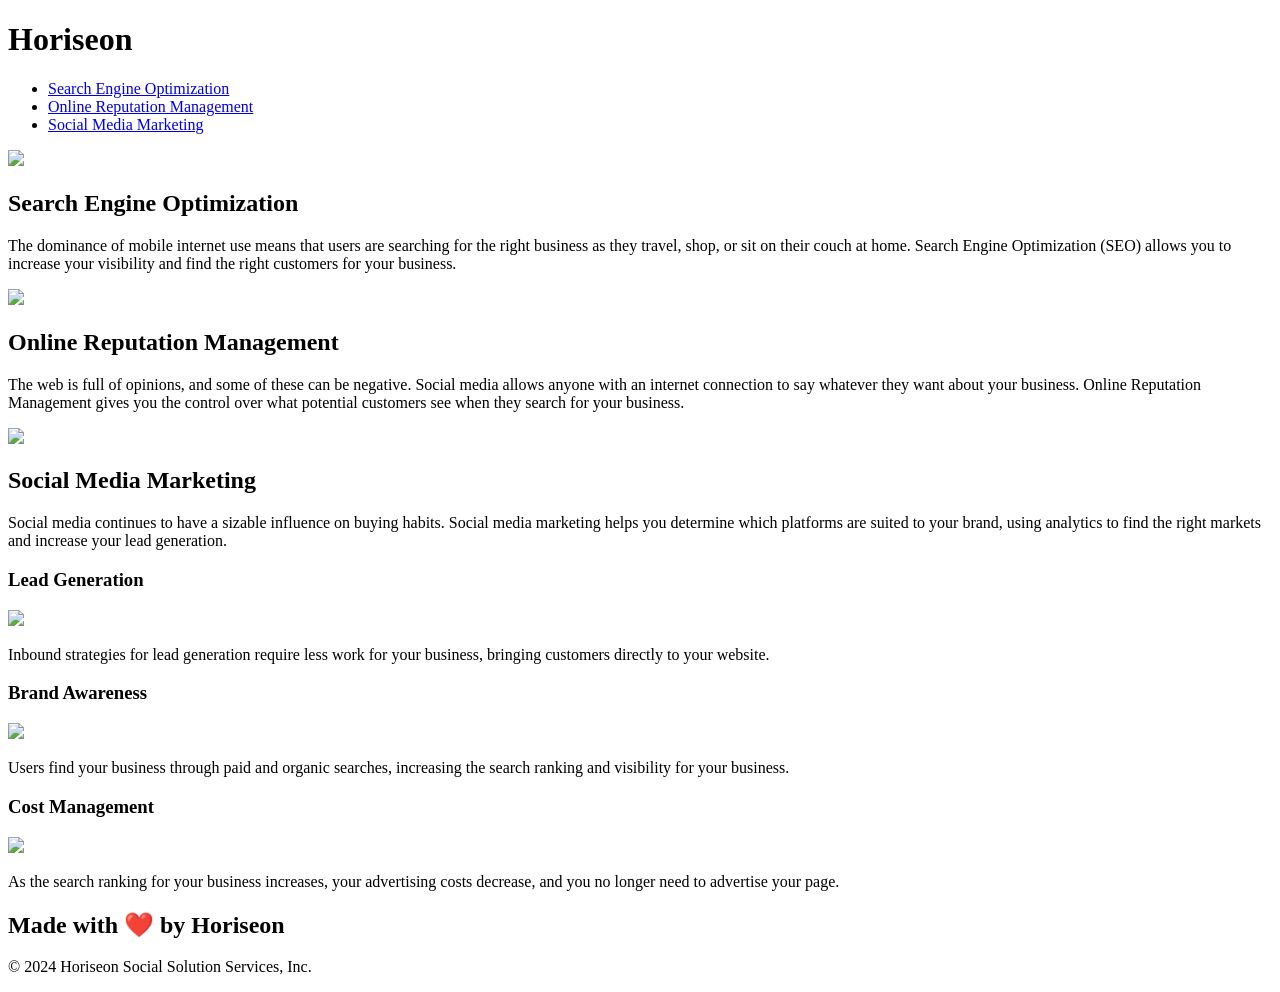
==== index.html @ f8ff1062 "changed index and asset location" ====
<!DOCTYPE html>
<html lang="en-us">

<head>
    <meta charset="UTF-8" />
    <link rel="stylesheet" href="./assets/css/style.css">
    <title>website</title>
</head>

<body>
    <header>
        <h1>Hori<span class="seo">seo</span>n</h1>
        <nav><ul>
                <li>
                    <a href="#search-engine-optimization">Search Engine Optimization</a>
                </li>
                <li>
                    <a href="#online-reputation-management">Online Reputation Management</a>
                </li>
                <li>
                    <a href="#social-media-marketing">Social Media Marketing</a>
                </li>
        </nav></ul>
    </header>
    <figure></figure>
    <main>
        <section class="seo-orm-smm">
            <img src="./assets/images/search-engine-optimization.jpg"/>
            <h2>Search Engine Optimization</h2>
            <p>
                The dominance of mobile internet use means that users are searching for the right business as they travel, shop, or sit on their couch at home. Search Engine Optimization (SEO) allows you to increase your visibility and find the right customers for your business.
            </p>
        </section>
        <section class="seo-orm-smm">
            <img id="float-right" src="./assets/images/online-reputation-management.jpg"/>
            <h2>Online Reputation Management</h2>
            <p>
                The web is full of opinions, and some of these can be negative. Social media allows anyone with an internet connection to say whatever they want about your business. Online Reputation Management gives you the control over what potential customers see when they search for your business.
            </p>
        </section>
        <section class="seo-orm-smm">
            <img src="./assets/images/social-media-marketing.jpg"/>
            <h2>Social Media Marketing</h2>
            <p>
                Social media continues to have a sizable influence on buying habits. Social media marketing helps you determine which platforms are suited to your brand, using analytics to find the right markets and increase your lead generation.
            </p>
        </section>
    </main>
    <aside>
        <section class="benefits">
            <section>
                <h3>Lead Generation</h3>
                <img src="./assets/images/lead-generation.png" />
                <p>
                    Inbound strategies for lead generation require less work for your business, bringing customers directly to your website.
                </p>
            </section>
            <section>
                <h3>Brand Awareness</h3>
                <img src="./assets/images/brand-awareness.png" />
                <p>
                    Users find your business through paid and organic searches, increasing the search ranking and visibility for your business.
                </p>
            </section>
            <section>
                <h3>Cost Management</h3>
                <img src="./assets/images/cost-management.png" />
                <p>
                    As the search ranking for your business increases, your advertising costs decrease, and you no longer need to advertise your page.
                </p>
            </section>
        </section>
    </aside>
    <footer>
        <h2>Made with ❤️️ by Horiseon</h2>
        <p>
            &copy; 2024 Horiseon Social Solution Services, Inc.
        </p>
    </footer>
</body>
</html>
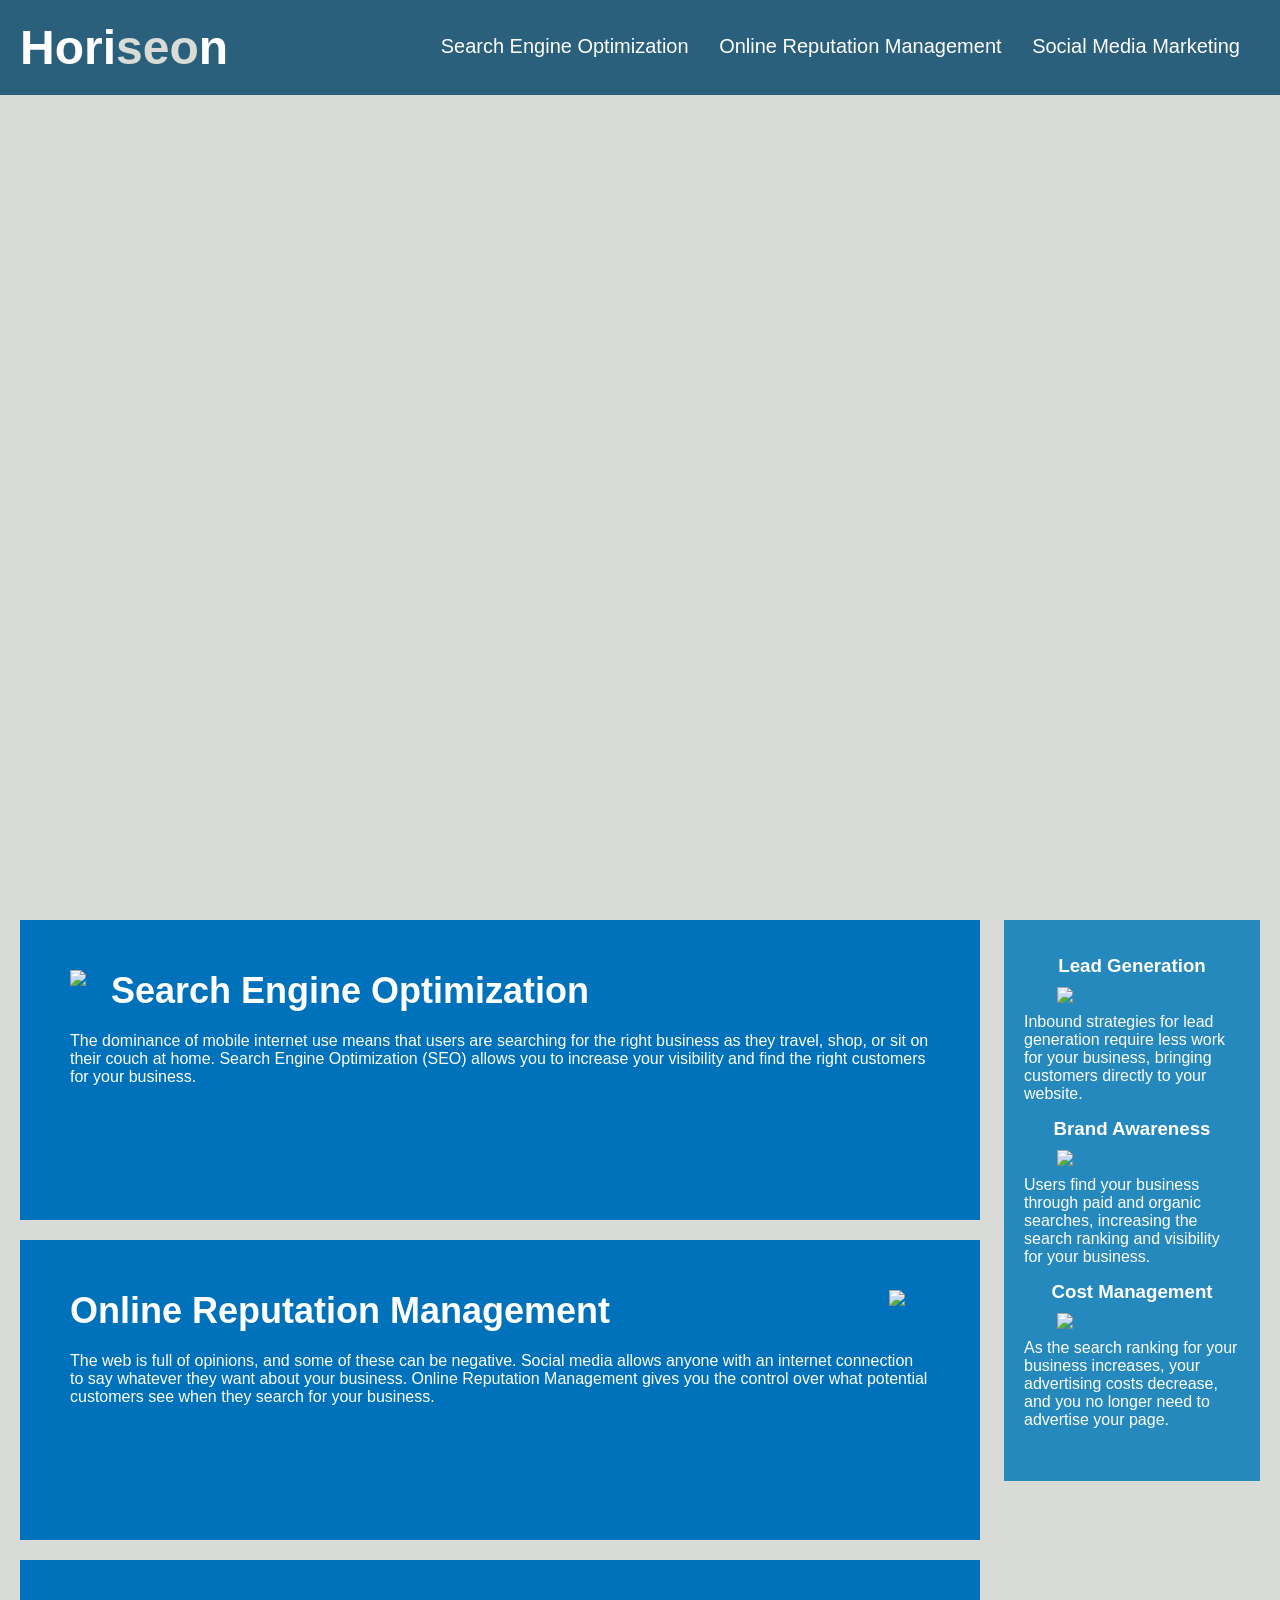
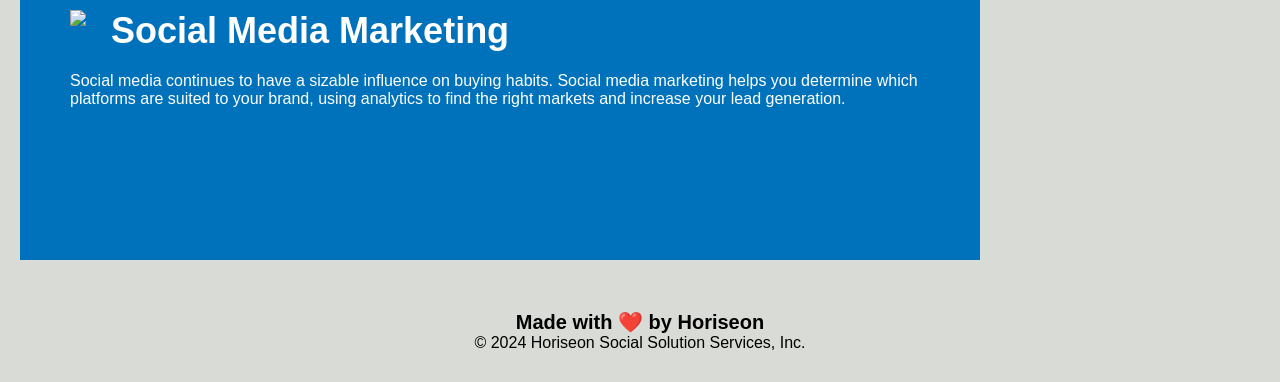
==== commit 8e19ecdf: "fixed css link in html" ====
--- a/index.html
+++ b/index.html
@@ -3,7 +3,7 @@
 
 <head>
     <meta charset="UTF-8" />
-    <link rel="stylesheet" href="./assets/css/style.css">
+    <link rel="stylesheet" href="./Assets/css/style.css"/>
     <title>website</title>
 </head>
 
--- a/Assets/css/style.css
+++ b/Assets/css/style.css
@@ -0,0 +1,131 @@
+* {
+    box-sizing: border-box;
+    padding: 0;
+    margin: 0;
+}
+
+body {
+    background-color: #d9dcd6;
+}
+
+header {
+    padding: 20px;
+    font-family: 'Trebuchet MS', 'Lucida Sans Unicode', 'Lucida Grande', 'Lucida Sans', Arial, sans-serif;
+    background-color: #2a607c;
+    color: #ffffff;
+}
+
+header h1 {
+    display: inline-block;
+    font-size: 48px;
+}
+
+header h1 .seo {
+    color: #d9dcd6;
+}
+
+header nav {
+    padding-top: 15px;
+    margin-right: 20px;
+    float: right;
+    font-family: 'Gill Sans', 'Gill Sans MT', Calibri, 'Trebuchet MS', sans-serif;
+    font-size: 20px;
+}
+
+header nav ul {
+    list-style-type: none;
+}
+
+header ul li {
+    display: inline-block;
+    margin-left: 25px;
+}
+
+a {
+    color: #ffffff;
+    text-decoration: none;
+}
+
+p {
+    font-size: 16px;
+}
+
+figure {
+    height: 800px;
+    width: 100%;
+    margin-bottom: 25px;
+    background-image: url("../images/digital-marketing-meeting.jpg");
+    background-size: cover;
+    background-position: center;
+}
+
+main {
+    width: 75%;
+    display: inline-block;
+    margin-left: 20px;
+}
+
+main h2 {
+    margin-bottom: 20px;
+    font-size: 36px;
+}
+
+aside {
+    margin-right: 20px;
+    padding: 20px;
+    clear: both;
+    float: right;
+    width: 20%;
+    height: 100%;
+    font-family: 'Gill Sans', 'Gill Sans MT', Calibri, 'Trebuchet MS', sans-serif;
+    background-color: #2589bd;
+}
+
+.benefits {
+    margin-bottom: 32px;
+    color: #ffffff;
+}
+
+.benefits h3 {
+    margin-bottom: 10px;
+    margin-top: 15px;
+    text-align: center;
+}
+
+.benefits img {
+    display: block;
+    margin: 10px auto;
+    max-width: 150px;
+}
+
+.seo-orm-smm {
+    margin-bottom: 20px;
+    padding: 50px;
+    height: 300px;
+    font-family: 'Gill Sans', 'Gill Sans MT', Calibri, 'Trebuchet MS', sans-serif;
+    background-color: #0072bb;
+    color: #ffffff;
+}
+
+.seo-orm-smm img {
+    max-height: 200px;
+    float: left;
+    margin-right: 25px;
+}
+
+#float-right {
+    max-height: 200px;
+    float: right;
+    margin-left: 25px;
+}
+
+footer {
+    padding: 30px;
+    clear: both;
+    font-family: 'Trebuchet MS', 'Lucida Sans Unicode', 'Lucida Grande', 'Lucida Sans', Arial, sans-serif;
+    text-align: center;
+}
+
+footer h2 {
+    font-size: 20px;
+}
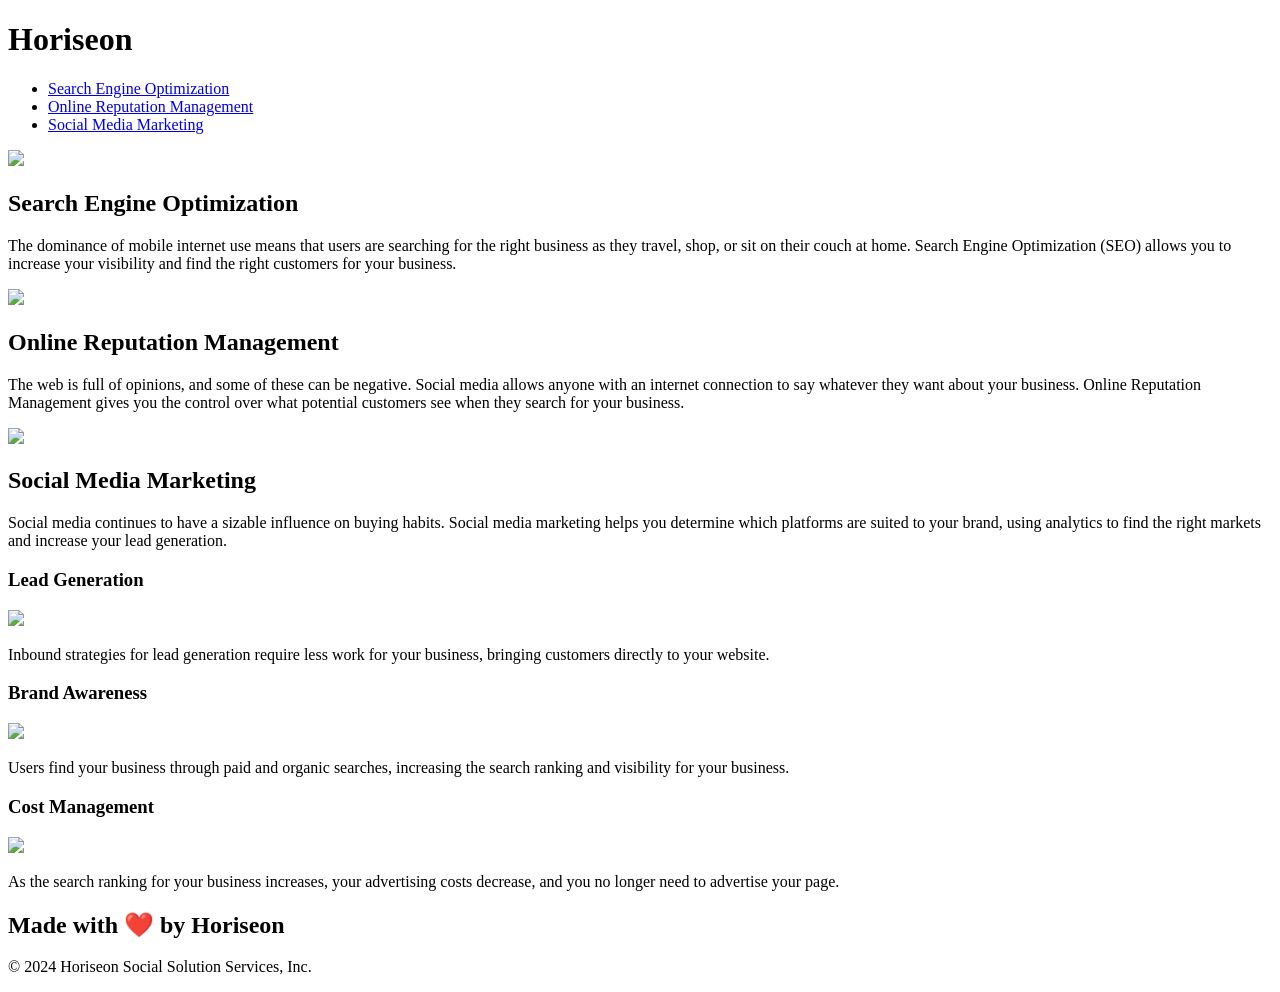
==== commit c5c43515: "changed assets folder naming" ====
--- a/index.html
+++ b/index.html
@@ -3,7 +3,7 @@
 
 <head>
     <meta charset="UTF-8" />
-    <link rel="stylesheet" href="./Assets/css/style.css"/>
+    <link rel="stylesheet" href="./assets/css/style.css"/>
     <title>website</title>
 </head>
 
